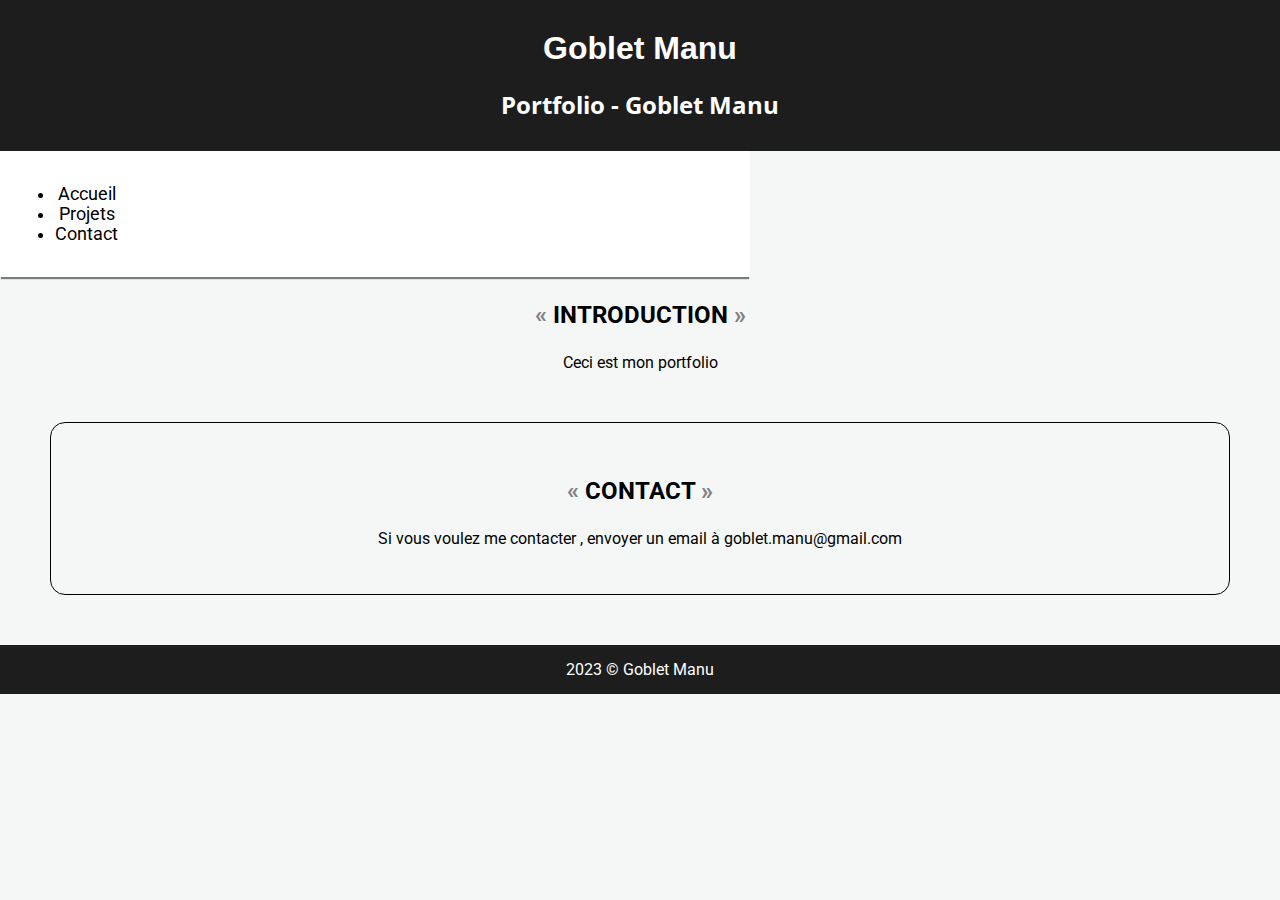
==== projet.html @ 2b233a65 "Ajout fichier portfolio" ====
<!DOCTYPE html>
<html lang="en">
<head>
    <meta charset="UTF-8">
    <meta name="viewport" content="width=device-width, initial-scale=1.0">
    <title>Mon projet</title>
    <link rel="stylesheet" href="default.css">
</head>
<body>
    <header>
        <h1>Goblet Manu</h1>
        <h2>Portfolio - Goblet Manu</h2>
    </header>
    <nav>
        <ul>
            <li><a href="index.html" title="Aller à l'accueil" target="_blank">Accueil</a></li>
            <li><a href="#projets" title="Aller vers projets">Projets</a></li>
            <li><a href="#contact" title="Aller vers contact"></a>Contact</li>
        </ul>
    </nav>
    
    <section>
            <h3>Introduction</h3>
            <p>Ceci est mon portfolio</p>
    </section>

    <section id="contact">
        <h3>Contact</h3>
        <p>Si vous voulez me contacter , envoyer un email à <a href="mailto:goblet.manu@gmail.com">goblet.manu@gmail.com</a> </p>
    </section>

    <footer>
        <span>2023 &copy; Goblet Manu</span>
    </footer>
   

</body>
</html>
---- default.css ----
@import url('https://fonts.googleapis.com/css2?family=Open+Sans&family=Roboto&display=swap');

*{
    box-sizing: border-box;
}

.container{
    margin:auto;
    width:80%;
}

body{
    font-family:'Roboto',sans-serif;
    background-color: #F4F7F6;
    color:black;
    margin:0;
}

#logo{
    margin-top:20px;
    width:150px;
    padding-top:10px;
    padding-bottom:20px;
}

a{
    text-decoration: none;
    color:black;
}

p{
    /* text-align: justify; */
}

h1{
    font-family: theblacklist,arial ;
    font-size: 2em;
    margin-top:0;
}

h2{
    font-family: 'Open Sans',sans-serif;
    text-align: center;
    font-size:1.5em;
    width:400px;
    margin:auto;
}

h3{
    font-size:1.5em;
    text-transform:uppercase;

}

h3:before {
    content: "« ";
    color:grey;
}
   
h3:after {
    content: " »";
    color:grey;
}




nav{
    display: flex;
    width: 750px;
    justify-items: auto;
     text-align:center; 
     background-color: white;
     box-shadow: 0px 3px 1px -1px rgba(0,0,0,0.5);
     font-size:1.1em;
     padding:15px;
    
}


.nav-links {
    display: flex;
    list-style: none;
    flex-direction: row;
    flex-wrap: nowrap;
    align-items: flex-end;
    width: 100%;
    
}

.nav-links li {
    display: inline-block;
    margin: 5px;
    overflow: hidden;
}

.nav-links a {
    font-size: 15px;
    font-weight: 500;
    color: Black;
    text-decoration: none;
    position: relative;
    display: block;
    transition: transform 0.4s;
}

.nav-links a::before {
    content: attr(data-text);
    position: absolute;
    top: 100%;
}

.nav-links a:hover {
    font-weight: bold;
    transform: translateY(-100%);
}


/* ul{
    padding:0;
    display:flex;
    flex-direction: row;
    flex-wrap: nowrap;
    justify-items: space-around;
}

li{
    list-style-type: none;
    flex:1 1 auto;
}

ul>li:hover{
    font-weight: bold;
} */

header{
    text-align: center;
    background-color:#1D1D1D;
    color:white;
    padding:30px;
}

section{
    text-align: center;
}

footer{
   background-color: #1D1D1D; 
   color:white;
   text-align: center;
   padding:15px;
}

#contact{
    border:1px black solid;
    border-radius:15px;
    padding:30px;
    margin:50px;
}

.separator{
width: 40px;
height: 1px;
margin:15px auto;
display: block;
background-color: #999999;
}

#projets{
    display:flex;
    flex-wrap: wrap;
    flex-direction: row;
    justify-content: center;
    width:100%;
}

.projet{
    width:400px;
    margin:30px;
    background-color: white;
    padding-bottom:15px;
    /* display: inline-block; */
    border-radius: 10px 10px 10px 10px;
    border:0px black solid;
    overflow:hidden;
    box-shadow: 0px 3px 6px rgba(0,0,0,0.16),0 3px 6px rgba(0,0,0,0.23);
}

.projet:hover{
    box-shadow: 0 3px 6px rgba(0,0,0,0.25),0 3px 6px rgba(0,0,0,0.22);
    transition:0.3s;
}


.projet img{
    min-width: 00px;
    width:100%;
    height:266px; 
}

.projet span{
    display:block;
    text-transform: uppercase;
}

.projet .date-projet{
    font-size: 0.7em;
}

.picture{
    width:100%;
    height:266px; 
    overflow:hidden;
    margin-bottom:15px;
    /* margin-top:15px; */
}  

font-face {
    font-family: theblacklist;
    src: url('font/theblacklist.ttf') format('truetype');
}

@media all and (max-width : 1000px) { 



    #logo{
        width:100px;
    }

    .projet{
        width:100%;    
        min-width: 100%;
    }
   .projet img{
        width:100%;
        height:266px;
        min-width: 100%;
   }

   .projet .picture{
        width:100%;
        height:266px;
        min-width: 100%;
    }

    header h2{
        width:90%;
    }

    #contact{
        margin:0 0 30px 0;
    }

    #contact p{
        word-break: break-all;
    }

    html{
        min-width:350px;
    }

}
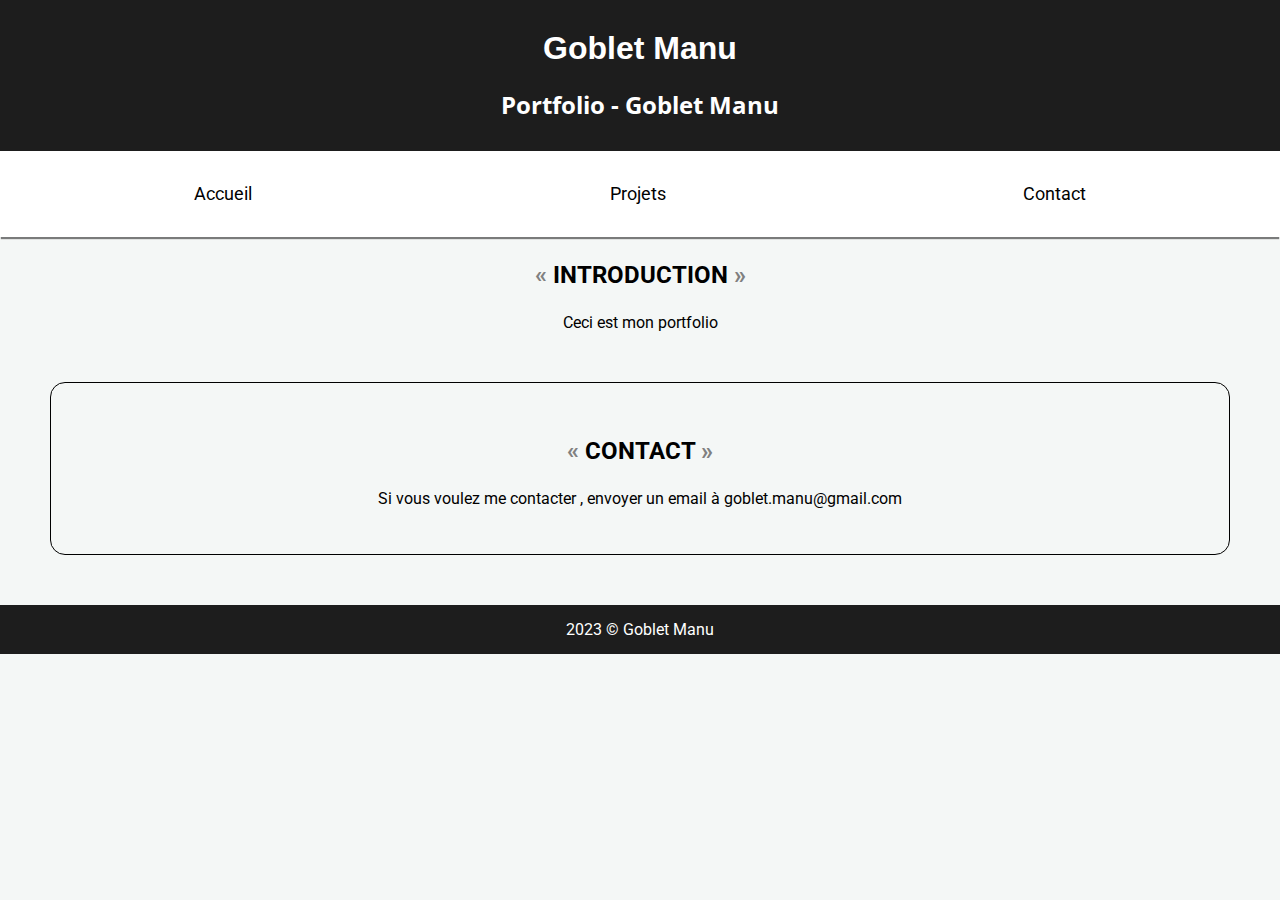
==== commit 92d37c64: "Add padding-top to GithUb image" ====
--- a/projet.html
+++ b/projet.html
@@ -15,7 +15,7 @@
         <ul>
             <li><a href="index.html" title="Aller à l'accueil" target="_blank">Accueil</a></li>
             <li><a href="#projets" title="Aller vers projets">Projets</a></li>
-            <li><a href="#contact" title="Aller vers contact"></a>Contact</li>
+            <li><a href="#contact" title="Aller vers contact" style="padding-top:30px;"></a>Contact</li>
         </ul>
     </nav>
     
--- a/default.css
+++ b/default.css
@@ -18,7 +18,7 @@
 
 #logo{
     margin-top:20px;
-    width:150px;
+    width:50px;
     padding-top:10px;
     padding-bottom:20px;
 }
@@ -66,9 +66,6 @@
 
 
 nav{
-    display: flex;
-    width: 750px;
-    justify-items: auto;
      text-align:center; 
      background-color: white;
      box-shadow: 0px 3px 1px -1px rgba(0,0,0,0.5);
@@ -77,46 +74,7 @@
     
 }
 
-
-.nav-links {
-    display: flex;
-    list-style: none;
-    flex-direction: row;
-    flex-wrap: nowrap;
-    align-items: flex-end;
-    width: 100%;
-    
-}
-
-.nav-links li {
-    display: inline-block;
-    margin: 5px;
-    overflow: hidden;
-}
-
-.nav-links a {
-    font-size: 15px;
-    font-weight: 500;
-    color: Black;
-    text-decoration: none;
-    position: relative;
-    display: block;
-    transition: transform 0.4s;
-}
-
-.nav-links a::before {
-    content: attr(data-text);
-    position: absolute;
-    top: 100%;
-}
-
-.nav-links a:hover {
-    font-weight: bold;
-    transform: translateY(-100%);
-}
-
-
-/* ul{
+ul{
     padding:0;
     display:flex;
     flex-direction: row;
@@ -131,7 +89,7 @@
 
 ul>li:hover{
     font-weight: bold;
-} */
+}
 
 header{
     text-align: center;
@@ -156,6 +114,11 @@
     border-radius:15px;
     padding:30px;
     margin:50px;
+    
+}
+
+#contact p{
+    word-break: break-word;
 }
 
 .separator{
@@ -193,9 +156,8 @@
 
 
 .projet img{
-    min-width: 00px;
+    min-width: 400px;
     width:100%;
-    height:266px; 
 }
 
 .projet span{
@@ -212,8 +174,12 @@
     height:266px; 
     overflow:hidden;
     margin-bottom:15px;
-    /* margin-top:15px; */
 }  
+
+img[title="GitHub"]{
+    padding-top:30px;
+}
+
 
 font-face {
     font-family: theblacklist;
@@ -222,25 +188,19 @@
 
 @media all and (max-width : 1000px) { 
 
-
-
-    #logo{
-        width:100px;
-    }
-
     .projet{
         width:100%;    
         min-width: 100%;
     }
    .projet img{
         width:100%;
-        height:266px;
+        height:auto;
         min-width: 100%;
    }
 
    .projet .picture{
         width:100%;
-        height:266px;
+        height:auto;
         min-width: 100%;
     }
 
@@ -253,7 +213,7 @@
     }
 
     #contact p{
-        word-break: break-all;
+        word-break: break-word;
     }
 
     html{
